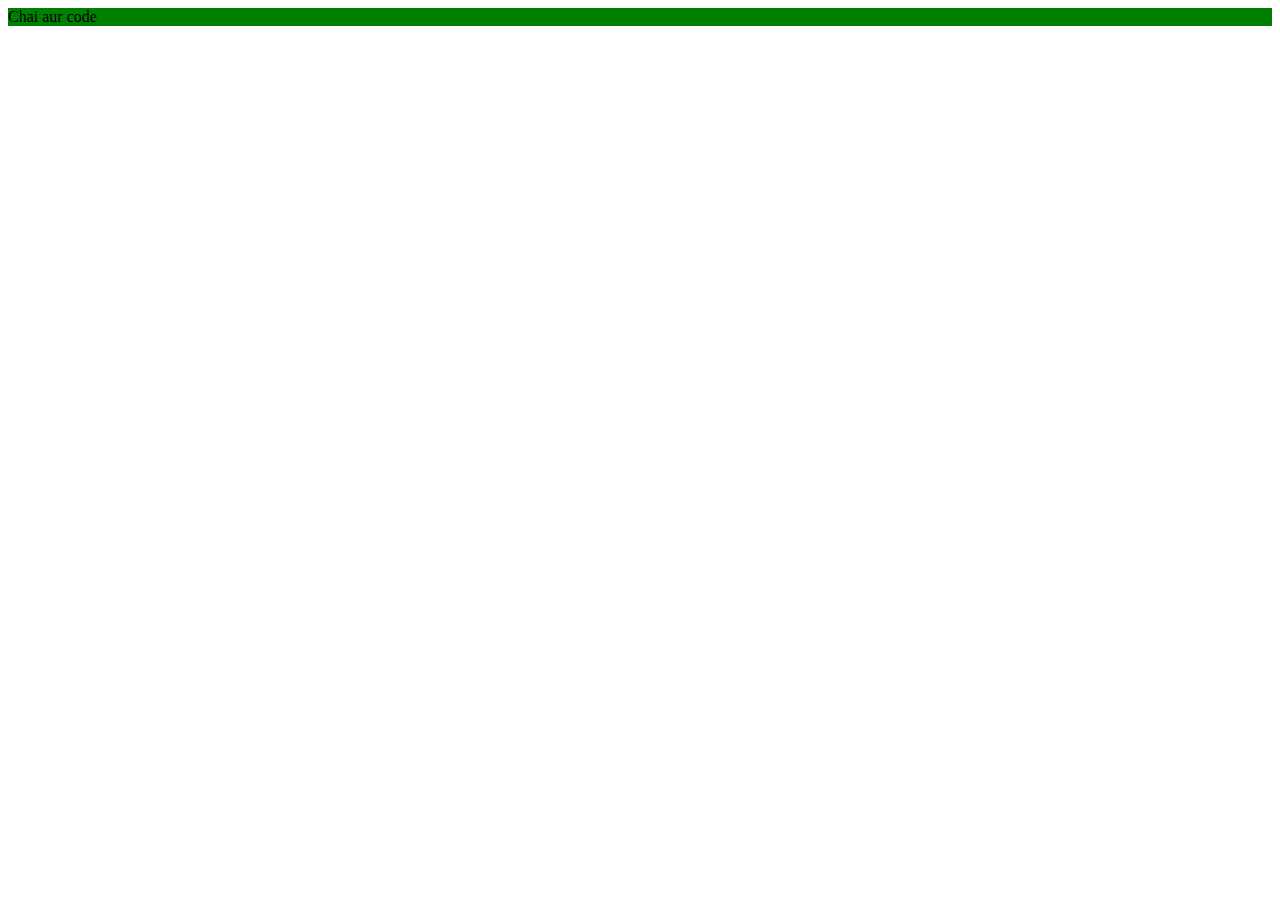
==== 06_Dom/03.html @ 9fa7fc72 "dom done" ====
<!DOCTYPE html>
<html lang="en">
<head>
    <meta charset="UTF-8">
    <meta name="viewport" content="width=device-width, initial-scale=1.0">
    <title>Document</title>
</head>
<body>
    
</body>

<script>
    const div = document.createElement('div');
    // console.log(div);
    div.className ="main";
    div.id = Math.round(Math.random() *10 +1)

    div.setAttribute("title" , "generated Title")
    div.style.backgroundColor ='green'
    // div.innerHTML ="yeh toh div hai"
    // div.append();

    const textToAdd = document.createTextNode("Chai aur code");
    div.appendChild(textToAdd);
    console.log(div);
    document.body.appendChild(div);
</script>
</html>
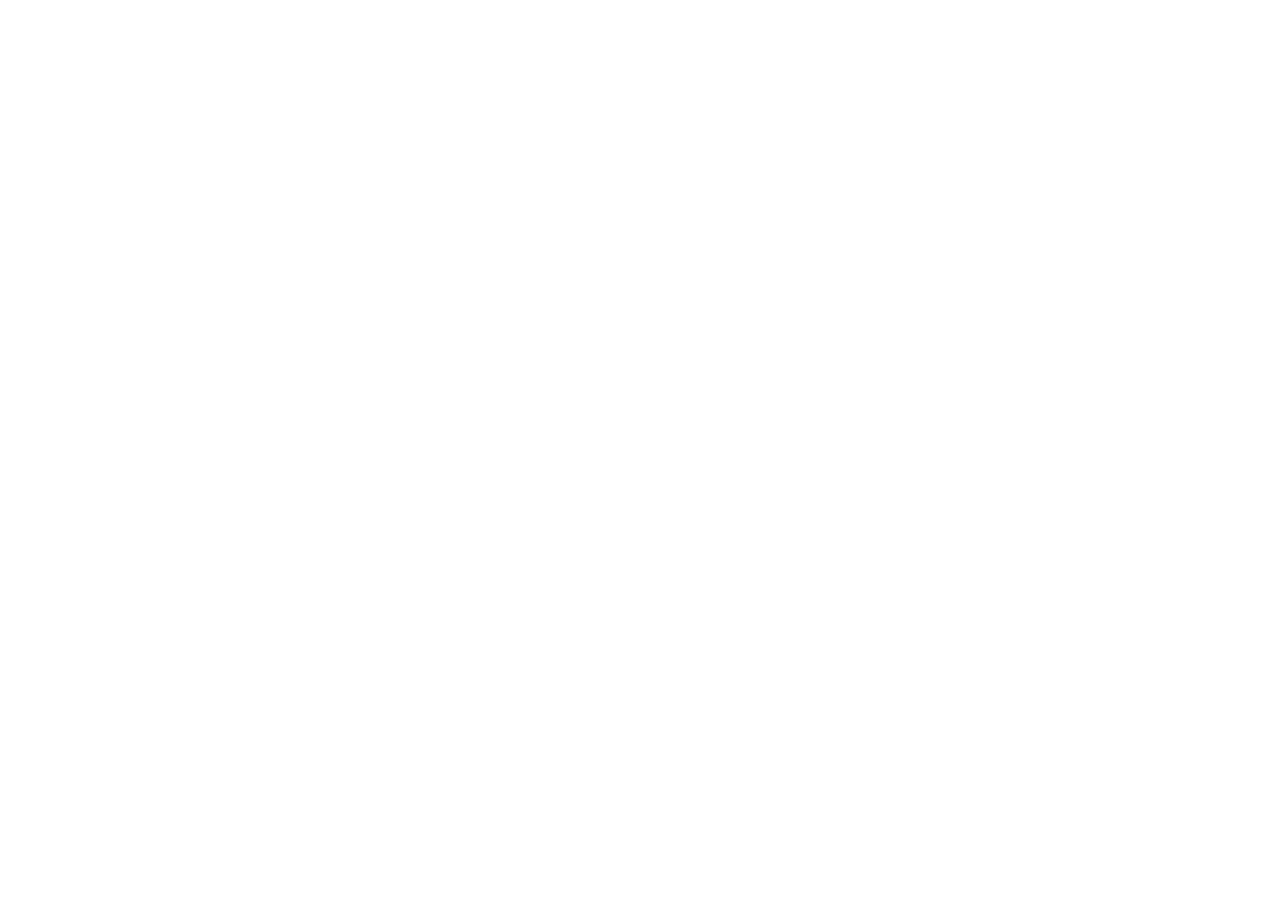
==== commit 782c5e2c: "Experiment to create BMI using itself" ====
--- a/06_Dom/03.html
+++ b/06_Dom/03.html
@@ -23,6 +23,6 @@
     const textToAdd = document.createTextNode("Chai aur code");
     div.appendChild(textToAdd);
     console.log(div);
-    document.body.appendChild(div);
+  div.appendChild(textToAdd);
 </script>
 </html>